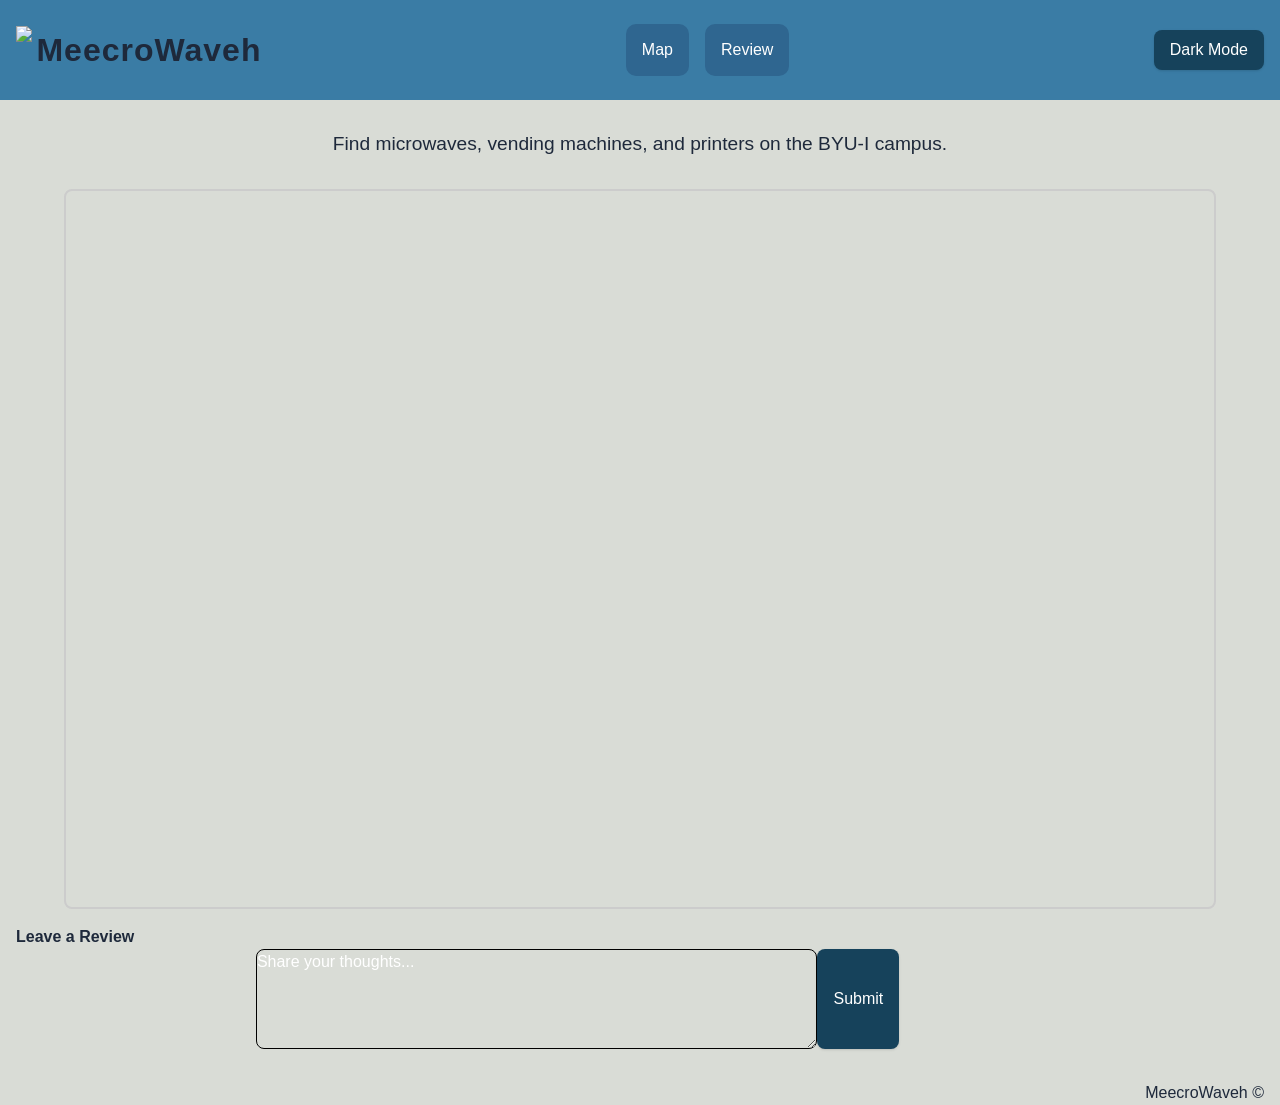
==== index.html @ e947352d "Form changes." ====
<!DOCTYPE html>
<html lang="en">
<head>
    <meta charset="UTF-8">
    <meta name="viewport" content="width=device-width, initial-scale=1.0, maximum-scale=1.0, user-scalable=no">
    <title>MeecroWaveh</title>
    <meta name="description" content="MeecroWaveh is a web application that provides a map-based interface for users to locate microwaves, vending machines and printers on the BYUI campus.">
    <meta name="author" content="Boston Wyatt, Ethan Gilchrist, Kade Barker, Lev Zurcher, Nefi Raul Serrano Ramirez, Tanner Wyman">
    <link rel="icon" type="image/x-icon" href="/icons/icon-microwave_32x32.ico">
    <link rel="stylesheet" href="https://unpkg.com/leaflet@1.9.4/dist/leaflet.css"
        integrity="sha256-p4NxAoJBhIIN+hmNHrzRCf9tD/miZyoHS5obTRR9BMY="
        crossorigin=""/>
    <link rel="stylesheet" href="css_files/MeecroWaveh.css">
    <link rel="stylesheet" href="css_files/tailwind.css">
    <script src="https://unpkg.com/leaflet@1.9.4/dist/leaflet.js"
        integrity="sha256-20nQCchB9co0qIjJZRGuk2/Z9VM+kNiyxNV1lvTlZBo="
        crossorigin=""></script>
</head>

<body class="bg-blue-100 text-slate-800 transition-colors duration-300">
    <header class="flex flex-col md:flex-row justify-between items-center p-4 gap-4">
        <div id="logo">
            <img class="icon" src="images\icon-microwave_200x200.png">
            <h1 class="text-2x1 md:text-4x1 font-bold">MeecroWaveh</h1>
        </div>
        <ul class="flex flex-col md:flex-row gap-2">
            <li><a href="index.html">Map</a></li>
            <li><a href="contact.html">Review</a></li>
        </ul>
        <button id="theme" class="px-4 py-2 bg-blue-600 text-white rounded-lg shadow hover:bg-blue-700">Dark Mode</button>
    </header>
    
    <div class="explanation">
        <p>Find microwaves, vending machines, and printers on the BYU-I campus.</p>
    </div>
    <div id="map"></div>                        <!-- The map gets loaded here -->
    <div id="item_details"></div>               <!-- Details about respective item (microwave, vendor, printer) show up here -->
    <div id="review_section"></div>             <!-- Users can rate the item and add comments about the item that will show up publicly -->
    <div id="item_report_section"></div>        <!-- Used for reporting on things like cleanliness, location change, and incorrect information -->
    <div id="general_report_section"></div>     <!-- Used for reporting new locations of items, functionality issues, or general issues -->

    <div id="review_contatiner" class="p-4 max-w-xl mx-auto">
        <h2 id="Review" class="text-xl font-bold mb-2"> Leave a Review </h2>

        <form class="flex flex-col gap-3">
            <textarea
                id="user-review"
                name="user-review"
                rows="3"
                placeholder="Share your thoughts..."
                class="w-full p-3 rounded-lg border border-slate-300 shadow-sm focus:outline-none focus:ring-2 focus:ring-blue-500 bg-white dark:bg-slate-800 dark:text-white dark:border-slate-600 transition-colors"></textarea>

            <button
                type="submit" 
                class="self-end px-4 py-2 bg-blue-600 text-white rounded-lg shadow hover:bg-blue-700 transition-colors">
                Submit
            </button>
        </form>
    </div>

    <script type="module" src="js_files/map.js" defer></script>
    <script src="js_files/theme.js" defer></script>
    <script type="module" src="js_files/navigation.js" defer></script>

    <footer>
        <h6>MeecroWaveh &#169;</h6>
    </footer>
</body>
</html>
---- css_files/MeecroWaveh.css ----
/*--------------- HEADER CSS   ---------------*/
header {
    background-color: #3a7ca5;
    padding-top: 1em;
}

body.dark header { 
    background-color: #16425b;
}

.icon {
    max-width: 3em;
    height: auto;
    vertical-align: top;
    display: inline-block;
}

ul {
    display: flex;
    justify-content: center;
    flex-wrap: wrap;
}

li {
    margin: .5em;
    background-color: #2f6690;
    border-radius: 10px;
}

ul li {
    float: none;
}

ul li a {
    display: block;
    color: white;
    text-align: center;
    padding: 14px 16px;
    text-decoration: none;
    border-radius: 10px;
}
body.dark ul li a {
    background-color: #2F6690;
}

ul li a:hover, #theme:hover {
    background-color: #81c3d7;
}

body.dark ul li a:hover{
    background-color: #3A7CA5;
}
body.dark #theme:hover {
    background-color: #D9DCD6;
}

header h1 { 
    letter-spacing: 1px;
    font-size: 2em;
    display: inline-block;
}

#theme {
    background-color: #16425b;
}

body.dark #theme { 
    background-color: #81c3d7;
    color: black;
}
/*--------------- Body CSS   ---------------*/
h1, p {
    text-align: center;
    font-family: sans-serif;
}

#map {
    margin: 0 auto;
    height: 70vh; /* height is 90% of the window height. Adapts to portrait/landscape mode */
    width: 95%;  /* width is 90% of the window width. Adapts to portrait/landscape mode */
    border: 2px solid #ccc;
    border-radius: 8px;
    background-color: #d9dcd6;
}

body.dark #map { 
    background-color: #16425b;
}

body {
    background-color: #d9dcd6;
    font-family: "Exo 2", sans-serif;
    padding: 0;
    margin: 0;
    border: 0;
    color: #1e293b;
    transition: background-color 0.3s ease, color 0.3s ease;
}

body.dark { 
    background-color: #2F6690;
    color: white;
}

.explanation p{
    padding: 30px;
    font-size: 1.2em;
}

form {
    justify-content: center;
    width: 90%;
    height: 100px;
    color: black;
}
#review_contatiner {
    justify-items: center;
}

textarea {
    border-color: black;
    width: 50%;
}
body.dark textarea {
    background-color: #d9dcd6;
}

body.dark .leaflet-layer, body.dark .leaflet-control-zoom-in, body.dark .leaflet-control-zoom-out, body.dark .leaflet-control-attribution, body.dark .leaflet-control {
    filter: invert(100%) hue-rotate(180deg) brightness(95%) contrast(90%);
}

.marker_content {
    justify-items: center;
}

#map .leaflet-building-icon {
    width: 0;
    height: 0;
    padding: 0;
    border: 0;
}

.building-icon-html, .zoom-icon-html {
    font-family: 'Franklin Gothic Medium', 'Arial Narrow', Arial, sans-serif;
    text-transform: uppercase;
    justify-self: center;
    color: rgb(236, 236, 236);
    background-color: #0c75ffd4;
    border-radius: 15%;
    padding: 0.5vw;
    padding-left: 2vw;
    padding-right: 2vw;
    border: 2px solid #00000097;
}

.zoom-container {
    position: relative;
    z-index: 9999;
    height: 100%;
    align-content: center;
    width: 100%;
}

.zoom-icon-html {
    text-transform: none;
    align-items: center;
    font-size: 25pt;
    width: 100vw;
    position: relative;
    border-radius: 0%;
    border-style: none;
    vertical-align: middle;
}

body form button {
    background-color: #16425B;
}

body form button:hover {
    background-color: #81C3D7;
}

body.dark form button {
    background-color: #81C3D7;
    color: black;
}

body.dark form button:hover {
    background-color: #D9DCD6;
    color: black;
}
/*--------------- Footer CSS   ---------------*/
footer{
    margin: 1em;
}

footer h6 {
    float: right;
}

/*------------  Mobile CSS  -----------------*/

@media screen and (max-width: 768px) {
    header h1 {
        font-size: 1.5rem;
        text-align: center;
    }

    ul li {
        float: none;
        width:100%;
        margin: 0 auto;
    }

    ul li a {
        padding: 12px;
    }

    #theme {
        width: 100%;
    }

    .icon {
        float: none;
        display: block;
        margin: 0 auto;
        max-width: 120px;
    }

    #map {
        width: 95vw;
        height: 70vh;
    }

    h1, p {
        padding: 0 10px;
    }
}

@media screen and (min-width: 768px) {
    #map {
        width: 90%;
        height: 80vh;
    }
}

@media screen and (max-width: 480px) {
    header h1 {
        font-size: 1.2rem;
    }

    #map {
        width: 98vw;
        height: 60vh;
    }

    ul li a {
        font-size: 0.9rem;
        padding: 10px;
    }
}
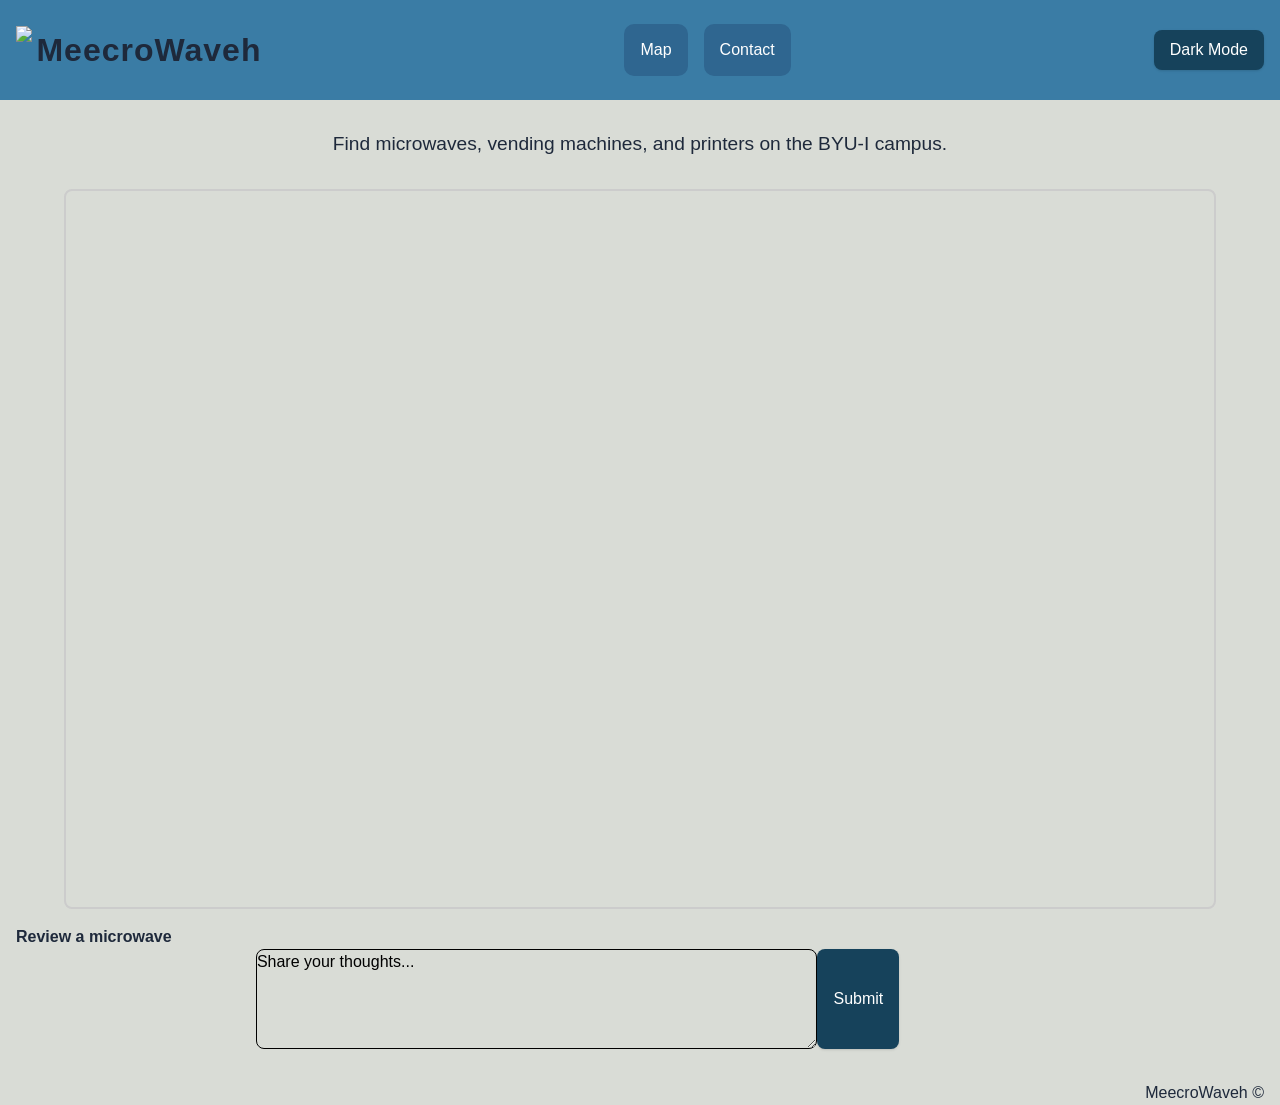
==== commit d0e1e120: "More form changes (sue me)" ====
--- a/index.html
+++ b/index.html
@@ -25,7 +25,7 @@
         </div>
         <ul class="flex flex-col md:flex-row gap-2">
             <li><a href="index.html">Map</a></li>
-            <li><a href="contact.html">Review</a></li>
+            <li><a href="contact.html">Contact</a></li>
         </ul>
         <button id="theme" class="px-4 py-2 bg-blue-600 text-white rounded-lg shadow hover:bg-blue-700">Dark Mode</button>
     </header>
@@ -40,7 +40,7 @@
     <div id="general_report_section"></div>     <!-- Used for reporting new locations of items, functionality issues, or general issues -->
 
     <div id="review_contatiner" class="p-4 max-w-xl mx-auto">
-        <h2 id="Review" class="text-xl font-bold mb-2"> Leave a Review </h2>
+        <h2 id="Review" class="text-xl font-bold mb-2"> Review a microwave </h2>
 
         <form class="flex flex-col gap-3">
             <textarea
--- a/css_files/MeecroWaveh.css
+++ b/css_files/MeecroWaveh.css
@@ -111,7 +111,6 @@
     justify-content: center;
     width: 90%;
     height: 100px;
-    color: black;
 }
 #review_contatiner {
     justify-items: center;
@@ -120,6 +119,7 @@
 textarea {
     border-color: black;
     width: 50%;
+    color: black;
 }
 body.dark textarea {
     background-color: #d9dcd6;
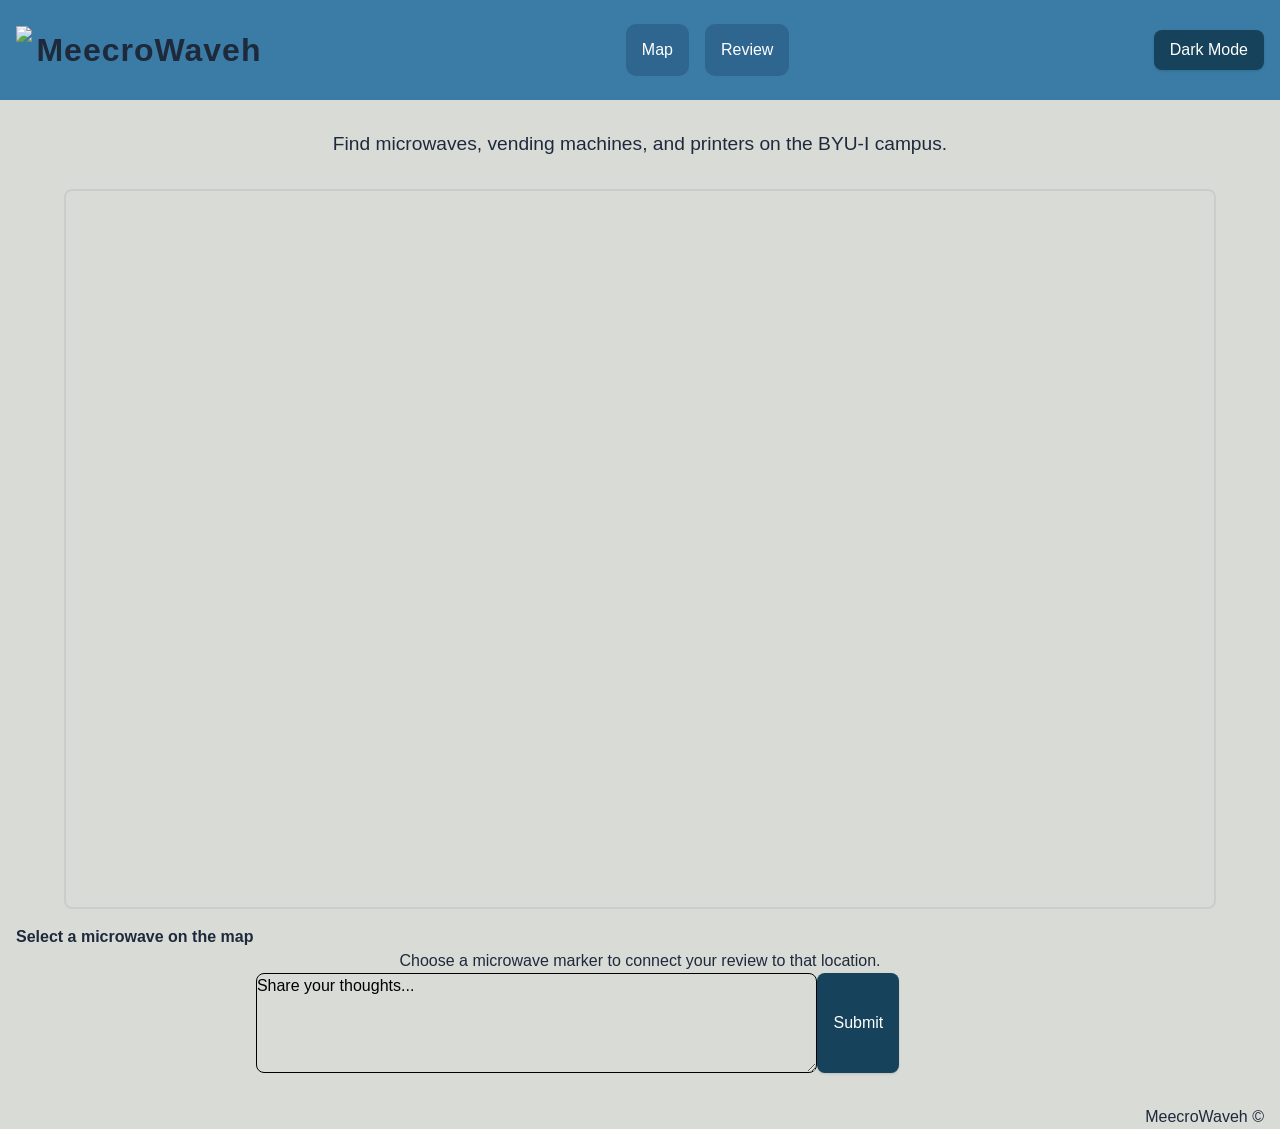
==== commit 86cc6ad3: "Added review per microwave and set to send to group email." ====
--- a/index.html
+++ b/index.html
@@ -25,7 +25,7 @@
         </div>
         <ul class="flex flex-col md:flex-row gap-2">
             <li><a href="index.html">Map</a></li>
-            <li><a href="contact.html">Contact</a></li>
+            <li><a href="contact.html">Review</a></li>
         </ul>
         <button id="theme" class="px-4 py-2 bg-blue-600 text-white rounded-lg shadow hover:bg-blue-700">Dark Mode</button>
     </header>
@@ -40,9 +40,11 @@
     <div id="general_report_section"></div>     <!-- Used for reporting new locations of items, functionality issues, or general issues -->
 
     <div id="review_contatiner" class="p-4 max-w-xl mx-auto">
-        <h2 id="Review" class="text-xl font-bold mb-2"> Review a microwave </h2>
+        <h2 id="Review" class="text-xl font-bold mb-2">Select a microwave on the map</h2>
+        <p id="review_target_details" class="text-sm text-slate-600 mb-3">Choose a microwave marker to connect your review to that location.</p>
 
         <form class="flex flex-col gap-3">
+            <input type="hidden" id="review-target-id" name="review-target-id" value="">
             <textarea
                 id="user-review"
                 name="user-review"
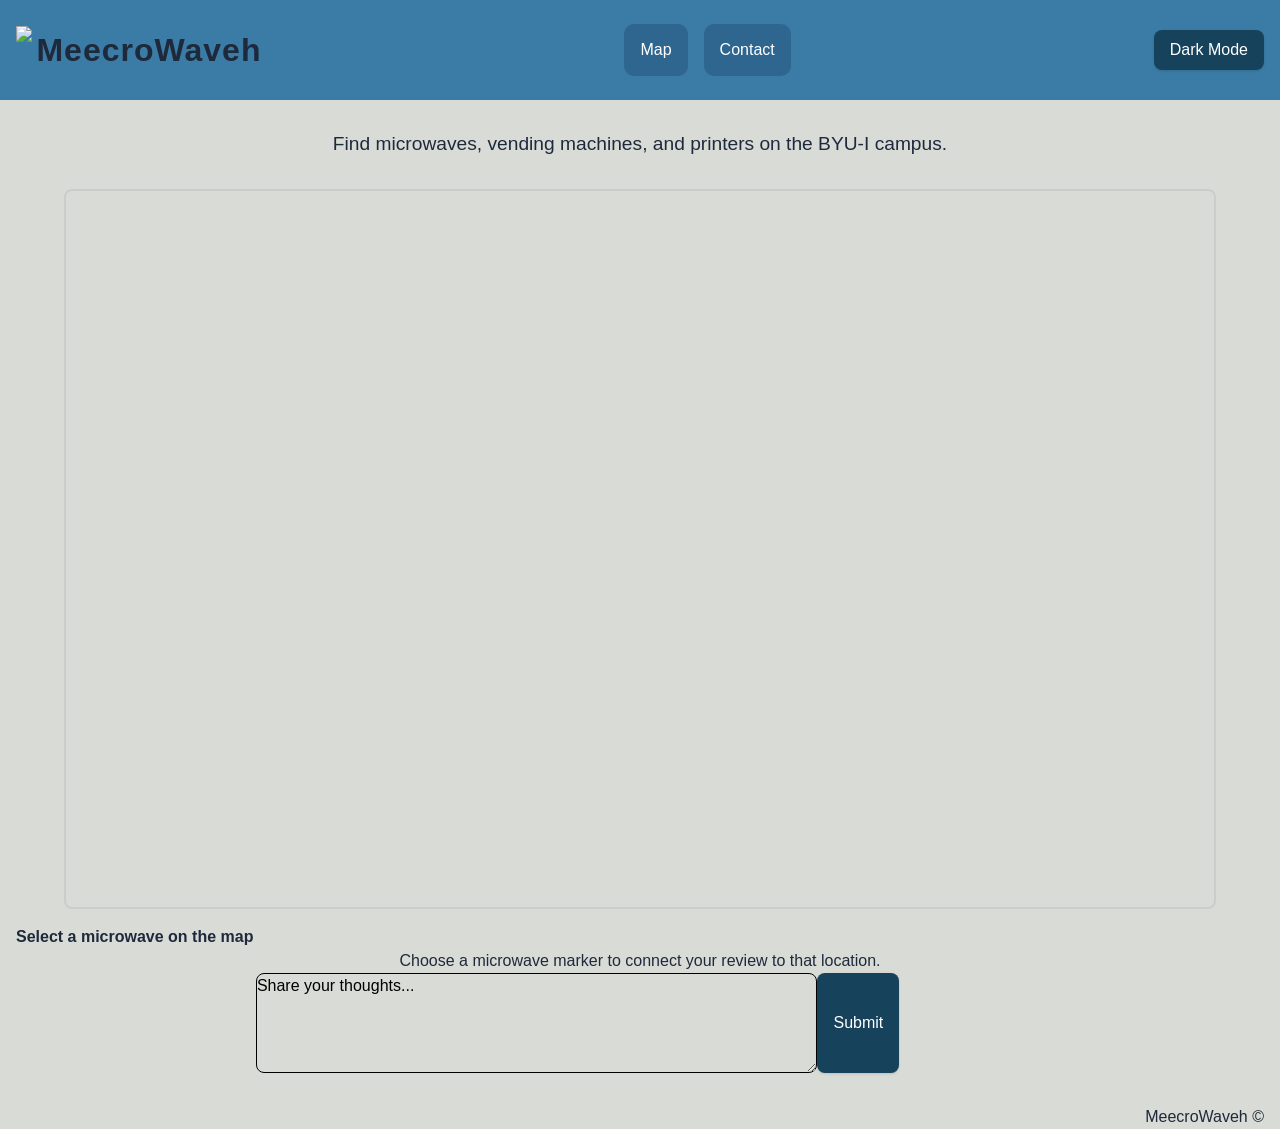
==== commit 363bb9d5: "Merge branch 'main' of https://github.com/MeecroWaveh-Team/MeecroWaveh" ====
--- a/index.html
+++ b/index.html
@@ -25,7 +25,7 @@
         </div>
         <ul class="flex flex-col md:flex-row gap-2">
             <li><a href="index.html">Map</a></li>
-            <li><a href="contact.html">Review</a></li>
+            <li><a href="contact.html">Contact</a></li>
         </ul>
         <button id="theme" class="px-4 py-2 bg-blue-600 text-white rounded-lg shadow hover:bg-blue-700">Dark Mode</button>
     </header>
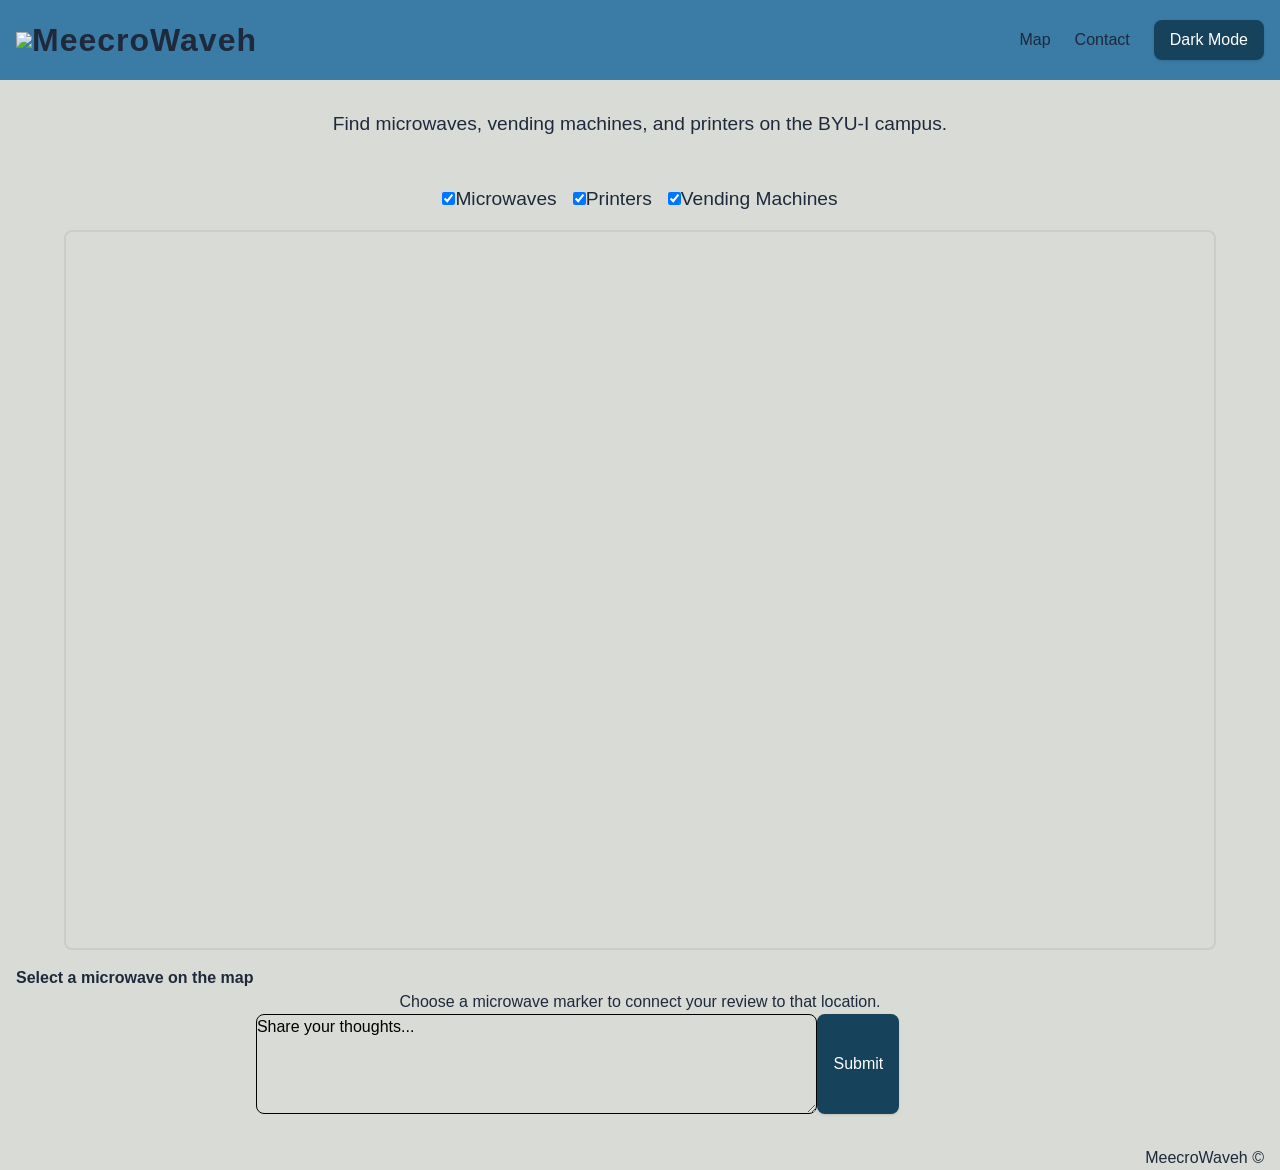
==== commit a13f0560: "Added hamburger menu and filter" ====
--- a/index.html
+++ b/index.html
@@ -15,24 +15,59 @@
     <script src="https://unpkg.com/leaflet@1.9.4/dist/leaflet.js"
         integrity="sha256-20nQCchB9co0qIjJZRGuk2/Z9VM+kNiyxNV1lvTlZBo="
         crossorigin=""></script>
+        <script src="js_files/menu.js" defer></script>
 </head>
 
 <body class="bg-blue-100 text-slate-800 transition-colors duration-300">
-    <header class="flex flex-col md:flex-row justify-between items-center p-4 gap-4">
-        <div id="logo">
-            <img class="icon" src="images\icon-microwave_200x200.png">
-            <h1 class="text-2x1 md:text-4x1 font-bold">MeecroWaveh</h1>
+    <header class="relative flex justify-between items-center p-4">
+
+        <div id="logo" class="flex items-center gap-3">
+            <img class="icon w-20 h-20" src="images/icon-microwave_200x200.png">
+            <h1 class="text-3xl font-bold">MeecroWaveh</h1>
         </div>
-        <ul class="flex flex-col md:flex-row gap-2">
-            <li><a href="index.html">Map</a></li>
-            <li><a href="contact.html">Contact</a></li>
-        </ul>
-        <button id="theme" class="px-4 py-2 bg-blue-600 text-white rounded-lg shadow hover:bg-blue-700">Dark Mode</button>
+
+        <nav class="desktop-nav">
+
+            <a href="index.html">Map</a>
+
+            <a href="contact.html">Contact</a>
+
+            <button id="theme" class="px-4 py-2 bg-blue-600 text-white rounded-lg shadow hover:bg-blue-700">Dark Mode</button>
+
+        </nav>
+
+        <button
+            id="hamburger"
+            class="md:hidden text-4xl p-2"
+            aria-label="Menu">
+            ☰
+        </button>
+
+        <nav id="mobile-menu" class="absolute top-full right-4 mt-2 bg-white dark:bg-slate-800 rounded-lg shadow-lg p-4 w-52 z-[1000]">
+
+            <div class="flex flex-col gap-3">
+
+                <a href="index.html">Map</a>
+                <a href="contact.html">Contact</a>
+
+                <button id="theme-mobile" class="px-4 py-2 bg-blue-600 text-white rounded-lg shadow hover:bg-blue-700">Dark Mode</button>
+
+            </div>
+
+        </nav>
+
     </header>
     
     <div class="explanation">
         <p>Find microwaves, vending machines, and printers on the BYU-I campus.</p>
     </div>
+
+    <div class="filter-container">
+            <label><input type="checkbox" id="showMicrowaves" checked>Microwaves</label>
+            <label><input type="checkbox" id="showPrinters" checked>Printers</label>
+            <label><input type="checkbox" id="showVending" checked>Vending Machines</label>
+    </div>
+
     <div id="map"></div>                        <!-- The map gets loaded here -->
     <div id="item_details"></div>               <!-- Details about respective item (microwave, vendor, printer) show up here -->
     <div id="review_section"></div>             <!-- Users can rate the item and add comments about the item that will show up publicly -->
--- a/css_files/MeecroWaveh.css
+++ b/css_files/MeecroWaveh.css
@@ -25,6 +25,10 @@
     margin: .5em;
     background-color: #2f6690;
     border-radius: 10px;
+    padding-left: .7em;
+    padding-right: .7em;
+    padding-top: .2em;
+    padding-bottom: .2em;
 }
 
 ul li {
@@ -39,17 +43,18 @@
     text-decoration: none;
     border-radius: 10px;
 }
-body.dark ul li a {
+body.dark ul li {
     background-color: #2F6690;
 }
 
-ul li a:hover, #theme:hover {
+ul li:hover, #theme:hover {
     background-color: #81c3d7;
 }
 
-body.dark ul li a:hover{
+body.dark ul li:hover{
     background-color: #3A7CA5;
 }
+
 body.dark #theme:hover {
     background-color: #D9DCD6;
 }
@@ -189,6 +194,34 @@
     background-color: #D9DCD6;
     color: black;
 }
+
+.filter-container {
+    display: flex;
+    justify-content: center;
+    align-items: center;
+    gap: 1rem;
+    margin: 1rem 0;
+    flex-wrap: wrap;
+}
+
+.filter-container label {
+    font-size: 1.2rem;
+    cursor: pointer;
+}
+
+/* Desktop nav */
+.desktop-nav {
+    display: flex;
+    align-items: center;
+    gap: 1.5rem;
+}
+
+#hamburger,
+#mobile-menu {
+    display: none;
+}
+
+
 /*--------------- Footer CSS   ---------------*/
 footer{
     margin: 1em;
@@ -259,3 +292,22 @@
         padding: 10px;
     }
 }
+
+@media screen and (max-width: 768px) {
+
+    .desktop-nav {
+        display: none;
+    }
+
+    #hamburger {
+        display: block;
+        background: none;
+        border: none;
+        font-size: 2rem;
+        cursor: pointer;
+    }
+
+    #mobile-menu.show {
+        display: block;
+    }
+}
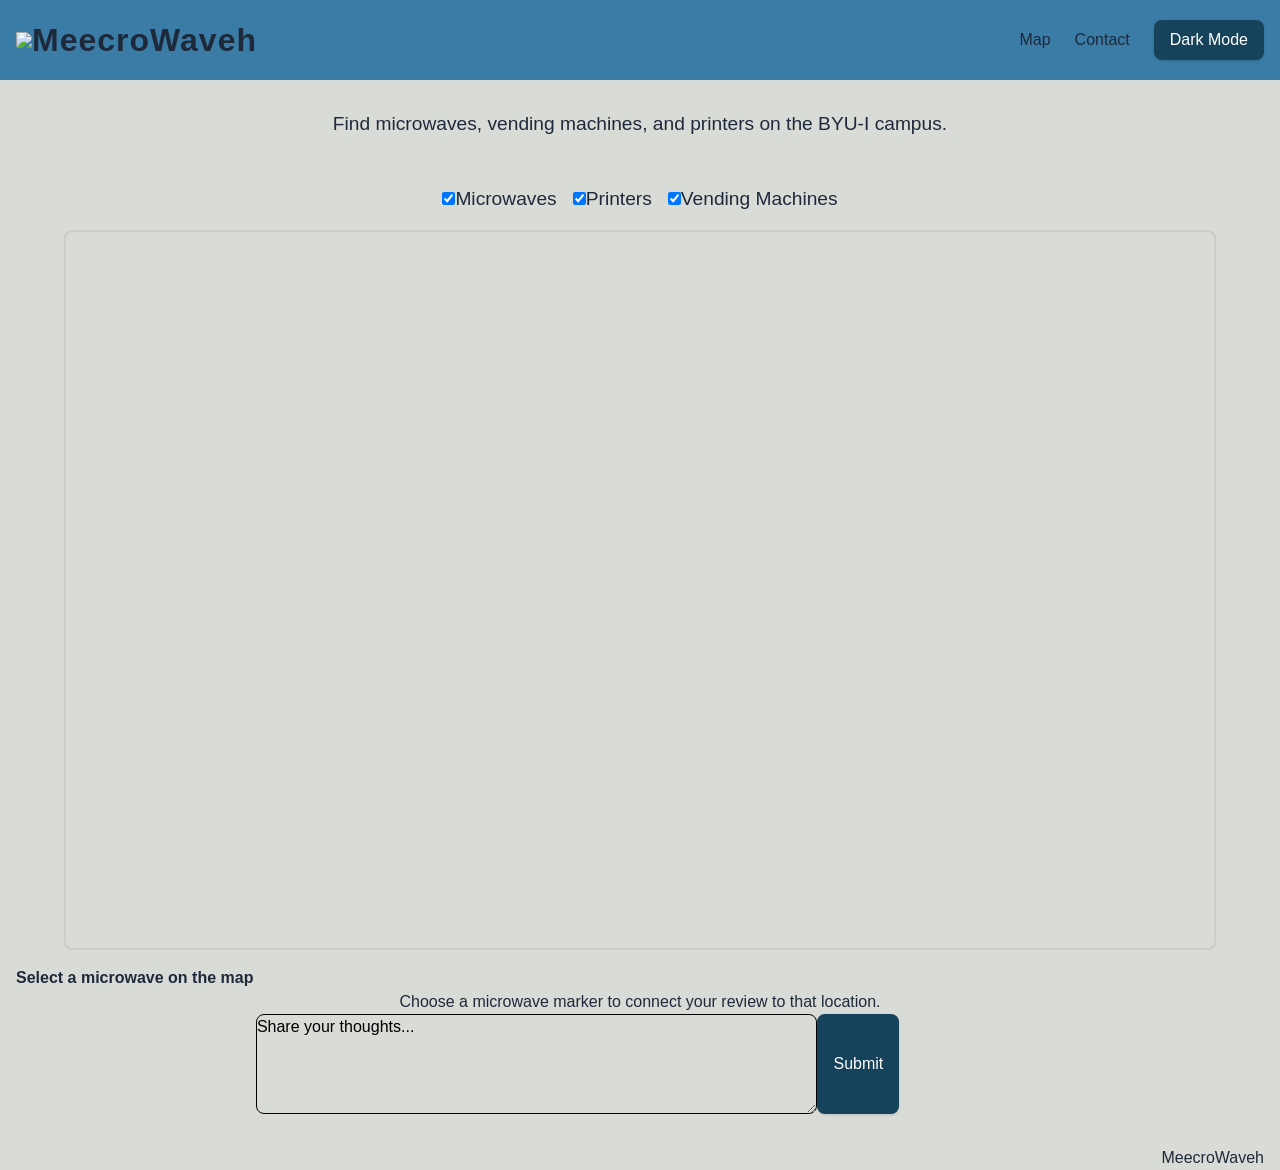
==== commit e000fdc1: "Cleaned up the code a little bit" ====
--- a/index.html
+++ b/index.html
@@ -15,7 +15,7 @@
     <script src="https://unpkg.com/leaflet@1.9.4/dist/leaflet.js"
         integrity="sha256-20nQCchB9co0qIjJZRGuk2/Z9VM+kNiyxNV1lvTlZBo="
         crossorigin=""></script>
-        <script src="js_files/menu.js" defer></script>
+    <script src="js_files/menu.js" defer></script>
 </head>
 
 <body class="bg-blue-100 text-slate-800 transition-colors duration-300">
@@ -36,12 +36,7 @@
 
         </nav>
 
-        <button
-            id="hamburger"
-            class="md:hidden text-4xl p-2"
-            aria-label="Menu">
-            ☰
-        </button>
+        <button id="hamburger" class="md:hidden text-4xl p-2" aria-label="Menu">☰</button>
 
         <nav id="mobile-menu" class="absolute top-full right-4 mt-2 bg-white dark:bg-slate-800 rounded-lg shadow-lg p-4 w-52 z-[1000]">
 
@@ -87,11 +82,7 @@
                 placeholder="Share your thoughts..."
                 class="w-full p-3 rounded-lg border border-slate-300 shadow-sm focus:outline-none focus:ring-2 focus:ring-blue-500 bg-white dark:bg-slate-800 dark:text-white dark:border-slate-600 transition-colors"></textarea>
 
-            <button
-                type="submit" 
-                class="self-end px-4 py-2 bg-blue-600 text-white rounded-lg shadow hover:bg-blue-700 transition-colors">
-                Submit
-            </button>
+            <button type="submit" class="self-end px-4 py-2 bg-blue-600 text-white rounded-lg shadow hover:bg-blue-700 transition-colors">Submit</button>
         </form>
     </div>
 
@@ -100,7 +91,7 @@
     <script type="module" src="js_files/navigation.js" defer></script>
 
     <footer>
-        <h6>MeecroWaveh &#169;</h6>
+        <h6>MeecroWaveh</h6>
     </footer>
 </body>
 </html>
